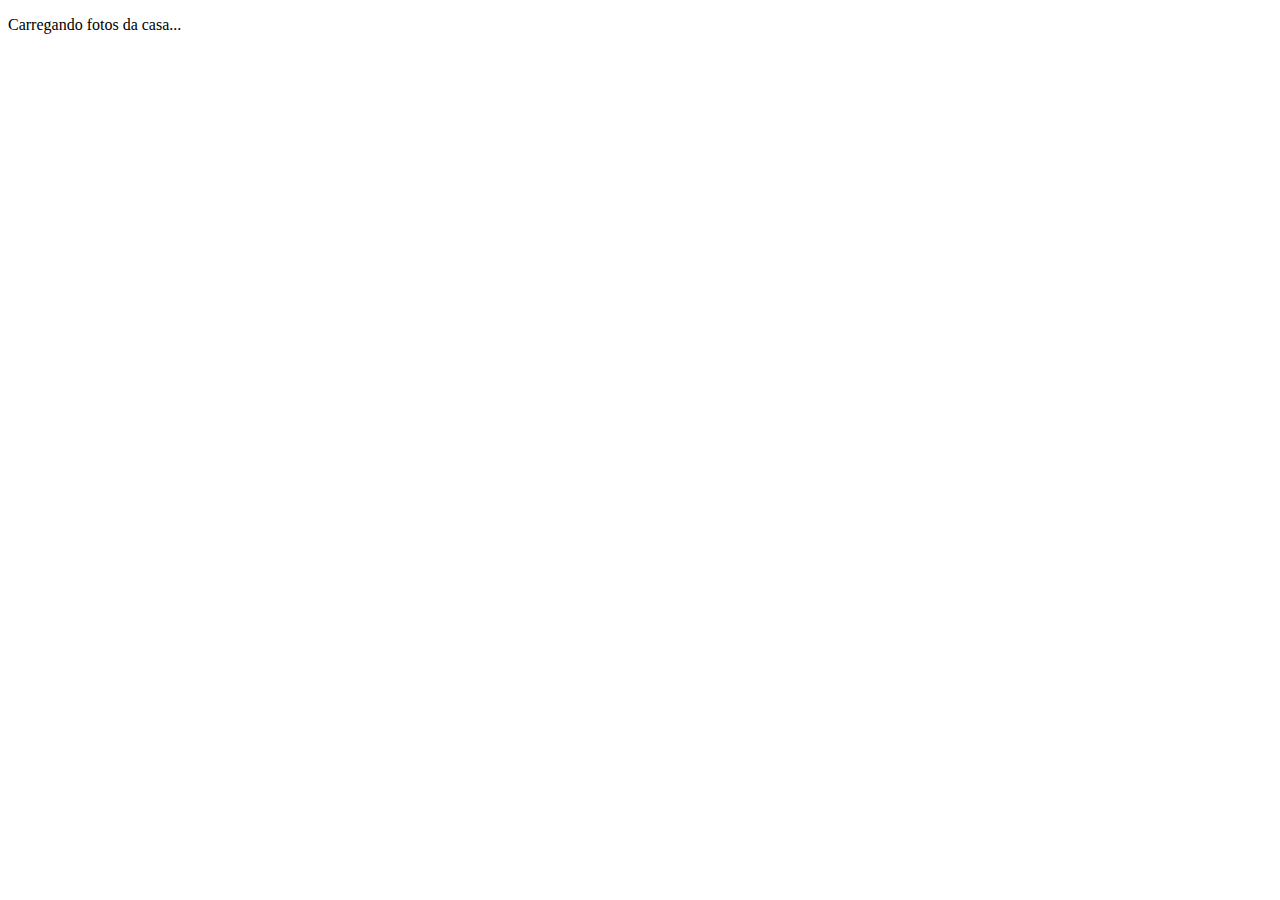
==== fotosdacasa.html @ a53d153c "Adding fotosdacasa.html 'route'" ====
<!DOCTYPE html>
<html>
   <head>
      <title>Fotos da casa</title>
      <meta http-equiv = "refresh" content = "2; url = https://www.facebook.com/pg/BatCavernaUFSJ/photos/?tab=album&album_id=402077203532688" />
   </head>
   <body>
      <p>Carregando fotos da casa...</p>
   </body>
</html>
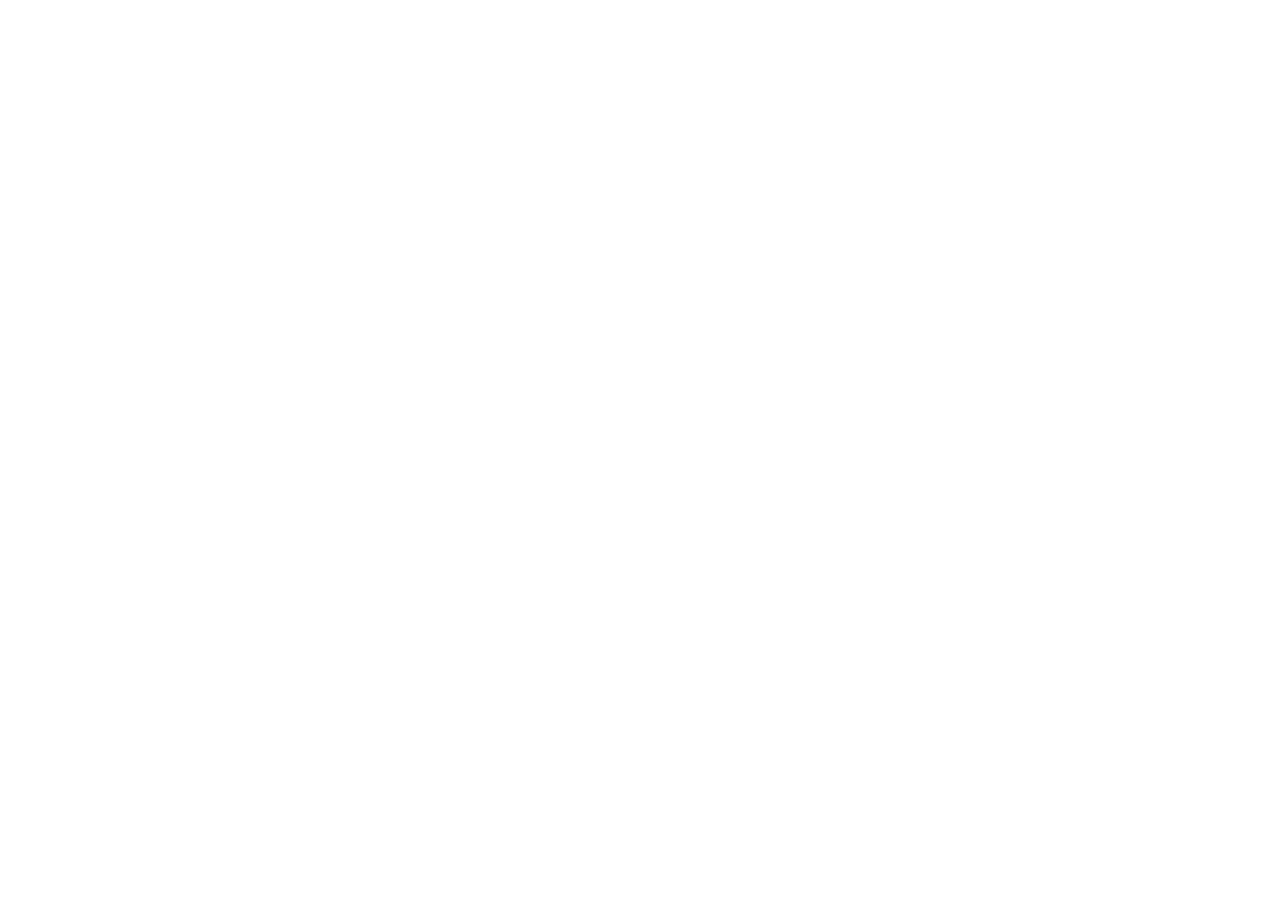
==== commit fd050a5b: "Adding contasdacasa 'route'" ====
--- a/fotosdacasa.html
+++ b/fotosdacasa.html
@@ -2,7 +2,7 @@
 <html>
    <head>
       <title>Fotos da casa</title>
-      <meta http-equiv = "refresh" content = "2; url = https://www.facebook.com/pg/BatCavernaUFSJ/photos/?tab=album&album_id=402077203532688" />
+      <meta http-equiv = "refresh" content = "0.5; url = https://www.facebook.com/pg/BatCavernaUFSJ/photos/?tab=album&album_id=402077203532688" />
    </head>
    <body>
       <p>Carregando fotos da casa...</p>
